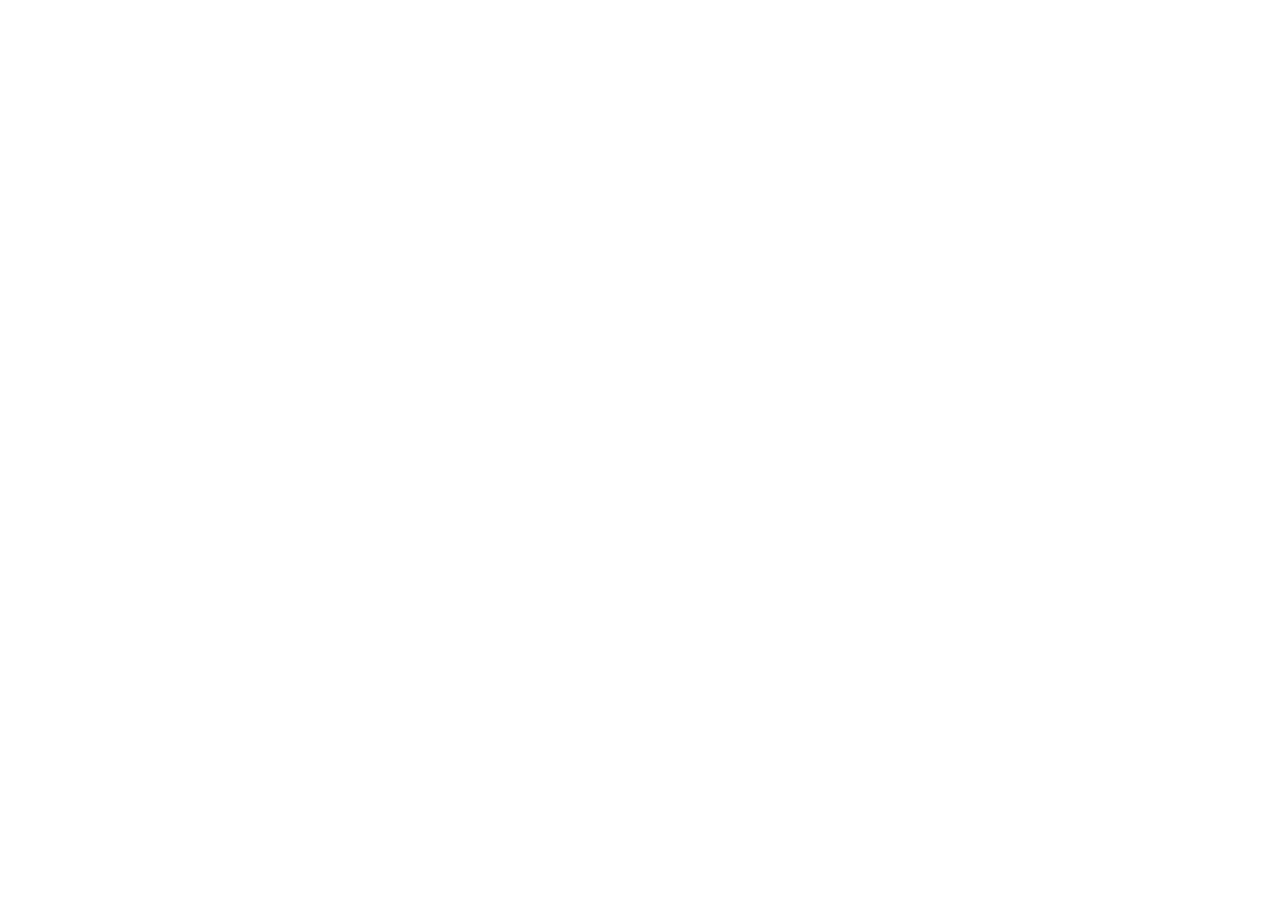
==== admin/index.html @ ecd22321 "Add Decap CMS admin panel e migra portfolio para JSON dinâmico - Cria admin/index.html e admin/confi" ====
<!DOCTYPE html>
<html lang="pt-BR">
<head>
  <meta charset="utf-8" />
  <meta name="viewport" content="width=device-width, initial-scale=1.0" />
  <title>Old Art Studio — Painel Admin</title>
  <script src="https://identity.netlify.com/v1/netlify-identity-widget.js"></script>
</head>
<body>
  <script src="https://unpkg.com/decap-cms@^3.0.0/dist/decap-cms.js"></script>
</body>
</html>
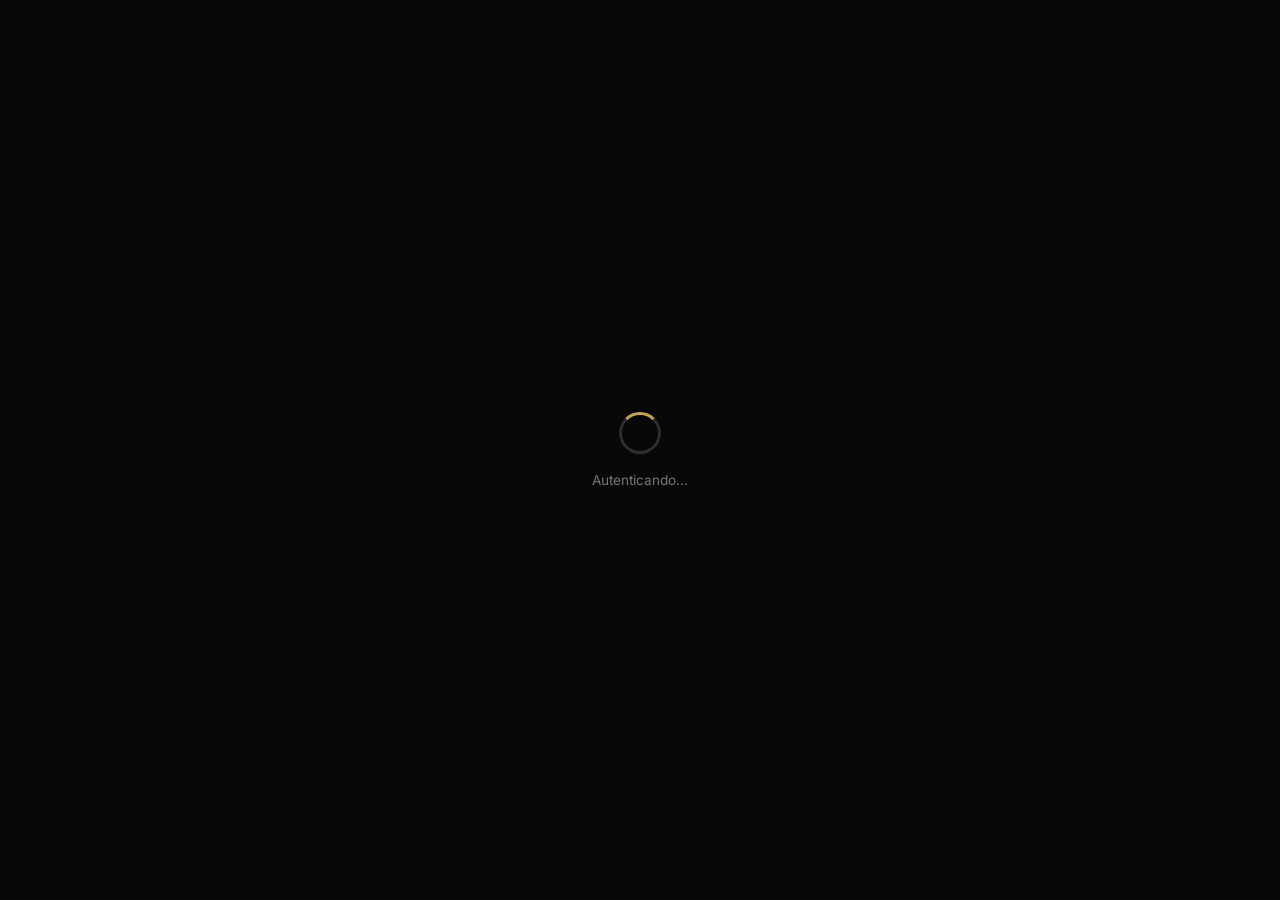
==== commit bfa816b3: "Substitui Decap CMS por painel admin custom com tema dark-gold - Interface 100% personalizada com te" ====
--- a/admin/index.html
+++ b/admin/index.html
@@ -1,12 +1,671 @@
 <!DOCTYPE html>
 <html lang="pt-BR">
 <head>
-  <meta charset="utf-8" />
-  <meta name="viewport" content="width=device-width, initial-scale=1.0" />
-  <title>Old Art Studio — Painel Admin</title>
+  <meta charset="UTF-8"/>
+  <meta name="viewport" content="width=device-width, initial-scale=1.0"/>
+  <title>Painel — Old Art Studio</title>
   <script src="https://identity.netlify.com/v1/netlify-identity-widget.js"></script>
+  <link href="https://fonts.googleapis.com/css2?family=Cinzel:wght@400;700&family=Inter:wght@300;400;500;600&display=swap" rel="stylesheet"/>
+  <style>
+    :root {
+      --gold:       #c8a45a;
+      --gold-light: #e0c070;
+      --dark:       #080808;
+      --dark2:      #111111;
+      --dark3:      #191919;
+      --dark4:      #242424;
+      --dark5:      #2e2e2e;
+      --text:       #e8e0d0;
+      --muted:      #777;
+      --red:        #c0392b;
+    }
+
+    *, *::before, *::after { box-sizing: border-box; margin: 0; padding: 0; }
+
+    body {
+      background: var(--dark);
+      color: var(--text);
+      font-family: 'Inter', system-ui, sans-serif;
+      font-size: 14px;
+      min-height: 100vh;
+    }
+
+    /* ── Loading ── */
+    #loading {
+      position: fixed; inset: 0;
+      display: flex; flex-direction: column;
+      align-items: center; justify-content: center;
+      gap: 18px; background: var(--dark); z-index: 999;
+    }
+    .spinner {
+      width: 42px; height: 42px;
+      border: 3px solid var(--dark5);
+      border-top-color: var(--gold);
+      border-radius: 50%;
+      animation: spin .75s linear infinite;
+    }
+    @keyframes spin { to { transform: rotate(360deg); } }
+
+    /* ── Header ── */
+    header {
+      position: sticky; top: 0; z-index: 90;
+      background: var(--dark2);
+      border-bottom: 1px solid rgba(200,164,90,.18);
+      height: 58px;
+      display: flex; align-items: center;
+      justify-content: space-between;
+      padding: 0 28px;
+    }
+    .h-logo {
+      font-family: 'Cinzel', serif;
+      font-size: .95rem; letter-spacing: 3px; font-weight: 700;
+    }
+    .h-logo em { color: var(--gold); font-style: normal; }
+    .h-logo span { color: var(--muted); font-size: .7rem; font-weight: 400; letter-spacing: 2px; }
+    .h-right { display: flex; align-items: center; gap: 14px; }
+    .h-email { font-size: .75rem; color: var(--muted); }
+    .btn-sm {
+      background: transparent;
+      border: 1px solid var(--dark5);
+      color: var(--muted);
+      padding: 5px 14px; border-radius: 6px;
+      cursor: pointer; font-size: .75rem;
+      transition: .15s;
+    }
+    .btn-sm:hover { border-color: var(--gold); color: var(--gold); }
+
+    /* ── Layout ── */
+    #app { display: none; }
+    main { max-width: 1120px; margin: 0 auto; padding: 36px 24px 80px; }
+
+    /* ── Section headings ── */
+    .sec-head {
+      display: flex; align-items: center; gap: 12px;
+      font-family: 'Cinzel', serif;
+      font-size: .8rem; letter-spacing: 3px; color: var(--gold);
+      text-transform: uppercase; margin-bottom: 20px;
+    }
+    .sec-head::after {
+      content: ''; flex: 1; height: 1px;
+      background: rgba(200,164,90,.15);
+    }
+
+    /* ── Upload zone ── */
+    .upload-wrap { margin-bottom: 12px; }
+    .drop-zone {
+      border: 2px dashed rgba(200,164,90,.3);
+      border-radius: 16px;
+      padding: 44px 20px;
+      text-align: center;
+      cursor: pointer;
+      background: var(--dark2);
+      transition: .2s;
+    }
+    .drop-zone:hover, .drop-zone.over {
+      border-color: var(--gold);
+      background: rgba(200,164,90,.04);
+    }
+    .drop-icon { font-size: 2.4rem; line-height: 1; margin-bottom: 12px; }
+    .drop-zone h3 { font-size: .95rem; font-weight: 500; margin-bottom: 6px; }
+    .drop-zone p  { font-size: .78rem; color: var(--muted); }
+    #fileInput { display: none; }
+
+    /* ── Queue ── */
+    #queue {
+      display: grid;
+      grid-template-columns: repeat(auto-fill, minmax(160px, 1fr));
+      gap: 10px;
+      margin-bottom: 20px;
+    }
+    .q-card {
+      background: var(--dark3);
+      border: 1px solid var(--dark5);
+      border-radius: 12px;
+      overflow: hidden;
+      position: relative;
+    }
+    .q-thumb {
+      width: 100%; aspect-ratio: 4/5;
+      object-fit: cover; display: block;
+      background: var(--dark4);
+    }
+    .q-body { padding: 8px 10px 10px; }
+    .q-name {
+      font-size: .68rem; color: var(--muted);
+      white-space: nowrap; overflow: hidden;
+      text-overflow: ellipsis; margin-bottom: 8px;
+    }
+    .q-select {
+      width: 100%;
+      background: var(--dark5);
+      border: 1px solid rgba(200,164,90,.2);
+      color: var(--text);
+      padding: 5px 7px; border-radius: 6px;
+      font-size: .75rem; cursor: pointer;
+      font-family: inherit;
+    }
+    .q-rm {
+      position: absolute; top: 7px; right: 7px;
+      background: rgba(0,0,0,.65); border: none;
+      color: #fff; width: 22px; height: 22px;
+      border-radius: 50%; cursor: pointer;
+      font-size: 13px; line-height: 1;
+      display: flex; align-items: center; justify-content: center;
+      transition: background .15s;
+    }
+    .q-rm:hover { background: var(--red); }
+
+    /* ── Publish bar ── */
+    .pub-bar {
+      display: flex; align-items: center;
+      justify-content: space-between; gap: 16px;
+      background: var(--dark3);
+      border: 1px solid rgba(200,164,90,.15);
+      border-radius: 12px;
+      padding: 14px 20px;
+      margin-bottom: 44px;
+    }
+    .pub-info { font-size: .82rem; color: var(--muted); }
+    .pub-info.on { color: var(--gold); }
+    .btn-pub {
+      background: var(--gold); color: #000;
+      border: none; padding: 9px 22px;
+      border-radius: 8px; font-weight: 600;
+      font-size: .85rem; cursor: pointer;
+      white-space: nowrap; transition: .15s;
+      font-family: inherit;
+    }
+    .btn-pub:hover  { background: var(--gold-light); }
+    .btn-pub:disabled {
+      background: var(--dark5); color: var(--muted); cursor: not-allowed;
+    }
+
+    /* ── Filters ── */
+    .filters {
+      display: flex; gap: 8px; flex-wrap: wrap;
+      margin-bottom: 18px;
+    }
+    .ftab {
+      background: var(--dark3);
+      border: 1px solid var(--dark5);
+      color: var(--muted);
+      padding: 5px 15px; border-radius: 20px;
+      font-size: .78rem; cursor: pointer; transition: .15s;
+      font-family: inherit;
+    }
+    .ftab.on {
+      background: rgba(200,164,90,.12);
+      border-color: var(--gold); color: var(--gold);
+    }
+
+    /* ── Portfolio grid ── */
+    #pgrid {
+      display: grid;
+      grid-template-columns: repeat(auto-fill, minmax(155px, 1fr));
+      gap: 8px;
+    }
+    .p-cell {
+      position: relative; border-radius: 10px;
+      overflow: hidden; aspect-ratio: 4/5;
+      background: var(--dark3);
+      border: 1px solid var(--dark5);
+    }
+    .p-cell img,
+    .p-cell video {
+      width: 100%; height: 100%;
+      object-fit: cover; display: block;
+    }
+    .p-overlay {
+      position: absolute; inset: 0;
+      background: transparent;
+      transition: background .2s;
+      display: flex; align-items: flex-start;
+      justify-content: flex-end; padding: 8px;
+    }
+    .p-cell:hover .p-overlay { background: rgba(0,0,0,.45); }
+    .p-del {
+      background: rgba(180,30,30,.9);
+      border: none; color: #fff;
+      width: 28px; height: 28px;
+      border-radius: 50%; cursor: pointer;
+      font-size: 16px; line-height: 1;
+      display: flex; align-items: center; justify-content: center;
+      opacity: 0; transition: opacity .15s;
+    }
+    .p-cell:hover .p-del { opacity: 1; }
+    .p-type {
+      position: absolute; top: 7px; left: 7px;
+      font-size: .62rem; font-weight: 500;
+      background: rgba(0,0,0,.6);
+      padding: 2px 6px; border-radius: 4px;
+      color: var(--muted);
+    }
+    .p-cat {
+      position: absolute; bottom: 0; left: 0; right: 0;
+      padding: 20px 8px 7px;
+      background: linear-gradient(transparent, rgba(0,0,0,.75));
+      font-size: .65rem; font-weight: 600;
+      letter-spacing: .5px; text-transform: uppercase;
+      color: var(--gold);
+    }
+    .empty {
+      grid-column: 1/-1; text-align: center;
+      padding: 60px 20px; color: var(--muted);
+    }
+
+    /* ── Count badge ── */
+    .count-badge {
+      background: rgba(200,164,90,.15);
+      color: var(--gold);
+      border-radius: 20px;
+      padding: 2px 10px;
+      font-size: .72rem;
+      font-weight: 500;
+      margin-left: 4px;
+    }
+
+    /* ── Toast ── */
+    #toast {
+      position: fixed; bottom: 28px; left: 50%;
+      transform: translateX(-50%) translateY(70px);
+      background: var(--dark3);
+      border: 1px solid rgba(200,164,90,.25);
+      color: var(--text);
+      padding: 11px 22px; border-radius: 10px;
+      font-size: .85rem; transition: transform .28s ease;
+      z-index: 999; white-space: nowrap; pointer-events: none;
+    }
+    #toast.show  { transform: translateX(-50%) translateY(0); }
+    #toast.ok    { border-color: #4caf50; color: #81c784; }
+    #toast.err   { border-color: #e53935; color: #ef9a9a; }
+  </style>
 </head>
 <body>
-  <script src="https://unpkg.com/decap-cms@^3.0.0/dist/decap-cms.js"></script>
+
+<!-- Loading -->
+<div id="loading">
+  <div class="spinner"></div>
+  <p style="color:var(--muted);font-size:.85rem">Autenticando…</p>
+</div>
+
+<!-- App -->
+<div id="app">
+  <header>
+    <div class="h-logo">OLD <em>ART</em> STUDIO <span>— PAINEL</span></div>
+    <div class="h-right">
+      <span class="h-email" id="uEmail"></span>
+      <button class="btn-sm" onclick="netlifyIdentity.logout()">Sair</button>
+    </div>
+  </header>
+
+  <main>
+
+    <!-- ── Upload ── -->
+    <div class="sec-head">Adicionar Mídia</div>
+    <div class="upload-wrap">
+      <div class="drop-zone" id="dropZone">
+        <div class="drop-icon">📸</div>
+        <h3>Arraste fotos ou vídeos aqui</h3>
+        <p>ou clique para selecionar · JPG · WEBP · MP4</p>
+      </div>
+      <input type="file" id="fileInput" multiple accept=".jpg,.jpeg,.webp,.mp4,image/jpeg,image/webp,video/mp4"/>
+    </div>
+
+    <div id="queue"></div>
+
+    <!-- ── Publish bar ── -->
+    <div class="pub-bar">
+      <div class="pub-info" id="pubInfo">Nenhuma alteração pendente.</div>
+      <button class="btn-pub" id="pubBtn" disabled onclick="publish()">✓ Publicar Alterações</button>
+    </div>
+
+    <!-- ── Portfolio ── -->
+    <div class="sec-head">
+      Portfolio Atual
+      <span class="count-badge" id="countBadge">0</span>
+    </div>
+
+    <div class="filters">
+      <button class="ftab on" data-cat="all">Todos</button>
+      <button class="ftab" data-cat="pretoecinza">🖤 Preto e Cinza</button>
+      <button class="ftab" data-cat="fineline">✒️ Fine Line</button>
+      <button class="ftab" data-cat="colorido">🎨 Colorido</button>
+      <button class="ftab" data-cat="comercial">🏷️ Comercial</button>
+    </div>
+
+    <div id="pgrid"></div>
+
+  </main>
+</div>
+
+<div id="toast"></div>
+
+<script>
+/* ─── Constants ─── */
+const CAT = {
+  pretoecinza: 'Preto e Cinza',
+  fineline:    'Fine Line',
+  colorido:    'Colorido',
+  comercial:   'Comercial',
+};
+
+/* ─── State ─── */
+let items      = [];   // portfolio.json items (mutable)
+let pSha       = null; // sha of portfolio.json in git
+let queue      = [];   // { file, type, cat, objUrl }
+let filter     = 'all';
+let dirty      = false;
+
+/* ─── Auth ─── */
+netlifyIdentity.init();
+
+netlifyIdentity.on('init', u => u ? boot(u) : netlifyIdentity.open('login'));
+netlifyIdentity.on('login', u => boot(u));
+netlifyIdentity.on('logout', () => {
+  document.getElementById('app').style.display = 'none';
+  document.getElementById('loading').style.display = 'flex';
+  netlifyIdentity.open('login');
+});
+
+async function tok() {
+  return netlifyIdentity.currentUser().jwt(true);
+}
+
+/* ─── Boot ─── */
+async function boot(u) {
+  document.getElementById('loading').style.display = 'none';
+  document.getElementById('app').style.display = 'block';
+  document.getElementById('uEmail').textContent = u.email;
+  setupDrop();
+  setupFilters();
+  await loadPortfolio();
+}
+
+/* ─── API ─── */
+async function apiGet(path) {
+  const r = await fetch(`/.netlify/git/github/contents/${path}`, {
+    headers: { Authorization: `Bearer ${await tok()}` }
+  });
+  if (!r.ok) throw new Error(`Erro ${r.status} ao ler ${path}`);
+  return r.json();
+}
+
+async function apiPutText(path, text, sha, msg) {
+  const body = { message: msg, content: btoa(unescape(encodeURIComponent(text))) };
+  if (sha) body.sha = sha;
+  const r = await fetch(`/.netlify/git/github/contents/${path}`, {
+    method: 'PUT',
+    headers: {
+      Authorization: `Bearer ${await tok()}`,
+      'Content-Type': 'application/json',
+    },
+    body: JSON.stringify(body),
+  });
+  const j = await r.json();
+  if (!r.ok) throw new Error(j.message || `Erro ${r.status}`);
+  return j;
+}
+
+async function apiPutBin(path, buf, sha, msg) {
+  let bin = '', bytes = new Uint8Array(buf);
+  for (let i = 0; i < bytes.length; i++) bin += String.fromCharCode(bytes[i]);
+  const body = { message: msg, content: btoa(bin) };
+  if (sha) body.sha = sha;
+  const r = await fetch(`/.netlify/git/github/contents/${path}`, {
+    method: 'PUT',
+    headers: {
+      Authorization: `Bearer ${await tok()}`,
+      'Content-Type': 'application/json',
+    },
+    body: JSON.stringify(body),
+  });
+  const j = await r.json();
+  if (!r.ok) throw new Error(j.message || `Erro ${r.status}`);
+  return j;
+}
+
+/* ─── Load ─── */
+async function loadPortfolio() {
+  toast('Carregando portfolio…');
+  try {
+    const d = await apiGet('portfolio.json');
+    pSha = d.sha;
+    const json = JSON.parse(decodeURIComponent(escape(atob(d.content.replace(/\n/g,'')))));
+    items = json.items || [];
+    renderGrid();
+    toast('');
+  } catch(e) {
+    items = [];
+    renderGrid();
+    toast('Erro ao carregar: ' + e.message, 'err');
+  }
+}
+
+/* ─── Grid ─── */
+function renderGrid() {
+  const grid = document.getElementById('pgrid');
+  const vis  = filter === 'all' ? items : items.filter(it => it.categoria === filter);
+
+  document.getElementById('countBadge').textContent =
+    filter === 'all' ? items.length : `${vis.length} / ${items.length}`;
+
+  grid.innerHTML = '';
+  if (!vis.length) {
+    grid.innerHTML = '<div class="empty">Nenhum item nesta categoria.</div>';
+    return;
+  }
+
+  vis.forEach(item => {
+    const gi  = items.indexOf(item);
+    const url = '/' + item.s.replace(/^\//, '');
+    const div = document.createElement('div');
+    div.className = 'p-cell';
+
+    if (item.t === 'v') {
+      const v = document.createElement('video');
+      v.src = url; v.muted = true; v.preload = 'metadata';
+      div.appendChild(v);
+      div.addEventListener('mouseenter', () => v.play().catch(()=>{}));
+      div.addEventListener('mouseleave', () => { v.pause(); v.currentTime = 0; });
+    } else {
+      const img = document.createElement('img');
+      img.src = url; img.alt = item.categoria; img.loading = 'lazy';
+      div.appendChild(img);
+    }
+
+    const ov  = document.createElement('div'); ov.className = 'p-overlay';
+    const del = document.createElement('button'); del.className = 'p-del';
+    del.innerHTML = '&times;'; del.title = 'Remover do portfolio';
+    del.onclick = () => removeItem(gi);
+    ov.appendChild(del);
+    div.appendChild(ov);
+
+    const tp = document.createElement('div'); tp.className = 'p-type';
+    tp.textContent = item.t === 'v' ? '▶ vídeo' : '🖼 foto';
+    div.appendChild(tp);
+
+    const ct = document.createElement('div'); ct.className = 'p-cat';
+    ct.textContent = CAT[item.categoria] || item.categoria;
+    div.appendChild(ct);
+
+    grid.appendChild(div);
+  });
+}
+
+function removeItem(idx) {
+  if (!confirm('Remover este item do portfolio?')) return;
+  items.splice(idx, 1);
+  markDirty(`${items.length} itens`);
+  renderGrid();
+}
+
+/* ─── Drop / Upload ─── */
+function setupDrop() {
+  const zone  = document.getElementById('dropZone');
+  const input = document.getElementById('fileInput');
+
+  zone.onclick = () => input.click();
+
+  zone.addEventListener('dragover',  e => { e.preventDefault(); zone.classList.add('over'); });
+  zone.addEventListener('dragleave', () => zone.classList.remove('over'));
+  zone.addEventListener('drop', e => {
+    e.preventDefault(); zone.classList.remove('over');
+    addFiles(e.dataTransfer.files);
+  });
+  input.addEventListener('change', () => { addFiles(input.files); input.value = ''; });
+}
+
+function addFiles(files) {
+  Array.from(files).forEach(f => {
+    const ext  = f.name.split('.').pop().toLowerCase();
+    const type = ext === 'mp4' ? 'v' : 'i';
+    queue.push({ file: f, type, cat: 'pretoecinza', objUrl: URL.createObjectURL(f) });
+  });
+  renderQueue();
+  markDirty(`${queue.length} arquivo(s) na fila`);
+}
+
+function renderQueue() {
+  const el = document.getElementById('queue');
+  el.innerHTML = '';
+  queue.forEach((item, i) => {
+    const card = document.createElement('div'); card.className = 'q-card';
+
+    if (item.type === 'v') {
+      const v = document.createElement('video');
+      v.src = item.objUrl; v.className = 'q-thumb';
+      v.muted = true; v.preload = 'metadata';
+      card.appendChild(v);
+    } else {
+      const img = document.createElement('img');
+      img.src = item.objUrl; img.className = 'q-thumb'; img.alt = '';
+      card.appendChild(img);
+    }
+
+    const body = document.createElement('div'); body.className = 'q-body';
+
+    const name = document.createElement('div'); name.className = 'q-name';
+    name.textContent = item.file.name; body.appendChild(name);
+
+    const sel = document.createElement('select'); sel.className = 'q-select';
+    Object.entries(CAT).forEach(([val, label]) => {
+      const opt = document.createElement('option');
+      opt.value = val; opt.textContent = label;
+      if (val === item.cat) opt.selected = true;
+      sel.appendChild(opt);
+    });
+    sel.addEventListener('change', () => { queue[i].cat = sel.value; });
+    body.appendChild(sel); card.appendChild(body);
+
+    const rm = document.createElement('button'); rm.className = 'q-rm';
+    rm.innerHTML = '&times;'; rm.onclick = () => removeFromQueue(i);
+    card.appendChild(rm);
+
+    el.appendChild(card);
+  });
+}
+
+function removeFromQueue(i) {
+  URL.revokeObjectURL(queue[i].objUrl);
+  queue.splice(i, 1);
+  renderQueue();
+  if (!queue.length && !dirty) markClean();
+  else markDirty(`${queue.length} arquivo(s) na fila`);
+}
+
+/* ─── Publish ─── */
+async function publish() {
+  const btn = document.getElementById('pubBtn');
+  btn.disabled = true; btn.textContent = 'Publicando…';
+
+  try {
+    for (const it of queue) {
+      const fname = sanitize(it.file.name);
+      const path  = `fotos/${fname}`;
+      toast(`Enviando ${fname}…`);
+      const buf = await it.file.arrayBuffer();
+
+      // Check if file already exists (need sha to overwrite)
+      let existSha = null;
+      try { const ex = await apiGet(path); existSha = ex.sha; } catch(_) {}
+
+      await apiPutBin(path, buf, existSha, `Adiciona ${fname}`);
+      items.push({ s: `fotos/${fname}`, t: it.type, categoria: it.cat });
+    }
+
+    toast('Salvando portfolio.json…');
+    const result = await apiPutText(
+      'portfolio.json',
+      JSON.stringify({ items }, null, 2),
+      pSha,
+      'Atualiza portfolio via painel admin'
+    );
+    pSha = result.content.sha;
+
+    queue.forEach(it => URL.revokeObjectURL(it.objUrl));
+    queue = [];
+    document.getElementById('queue').innerHTML = '';
+
+    dirty = false;
+    btn.textContent = '✓ Publicar Alterações';
+    markClean();
+    renderGrid();
+    toast('Publicado! O site atualiza em ~30s ✓', 'ok');
+
+  } catch(e) {
+    console.error(e);
+    toast('Erro: ' + e.message, 'err');
+    btn.disabled = false;
+    btn.textContent = '✓ Publicar Alterações';
+  }
+}
+
+function sanitize(name) {
+  return name
+    .normalize('NFD').replace(/[\u0300-\u036f]/g, '')
+    .replace(/\s+/g, '_')
+    .replace(/[^a-zA-Z0-9._-]/g, '');
+}
+
+/* ─── Filters ─── */
+function setupFilters() {
+  document.querySelectorAll('.ftab').forEach(btn => {
+    btn.addEventListener('click', () => {
+      document.querySelectorAll('.ftab').forEach(b => b.classList.remove('on'));
+      btn.classList.add('on');
+      filter = btn.dataset.cat;
+      renderGrid();
+    });
+  });
+}
+
+/* ─── Status ─── */
+function markDirty(msg) {
+  dirty = true;
+  const el = document.getElementById('pubInfo');
+  el.textContent = `${msg} — aguardando publicação`;
+  el.className = 'pub-info on';
+  const btn = document.getElementById('pubBtn');
+  btn.disabled = false;
+  btn.textContent = '✓ Publicar Alterações';
+}
+function markClean() {
+  dirty = false;
+  document.getElementById('pubInfo').textContent = 'Nenhuma alteração pendente.';
+  document.getElementById('pubInfo').className = 'pub-info';
+  document.getElementById('pubBtn').disabled = true;
+}
+
+/* ─── Toast ─── */
+let tTimer;
+function toast(msg, type = '') {
+  const el = document.getElementById('toast');
+  if (!msg) { el.className = ''; return; }
+  el.textContent = msg;
+  el.className = 'show' + (type ? ' ' + type : '');
+  clearTimeout(tTimer);
+  if (type) tTimer = setTimeout(() => el.className = '', 4000);
+}
+</script>
 </body>
 </html>
